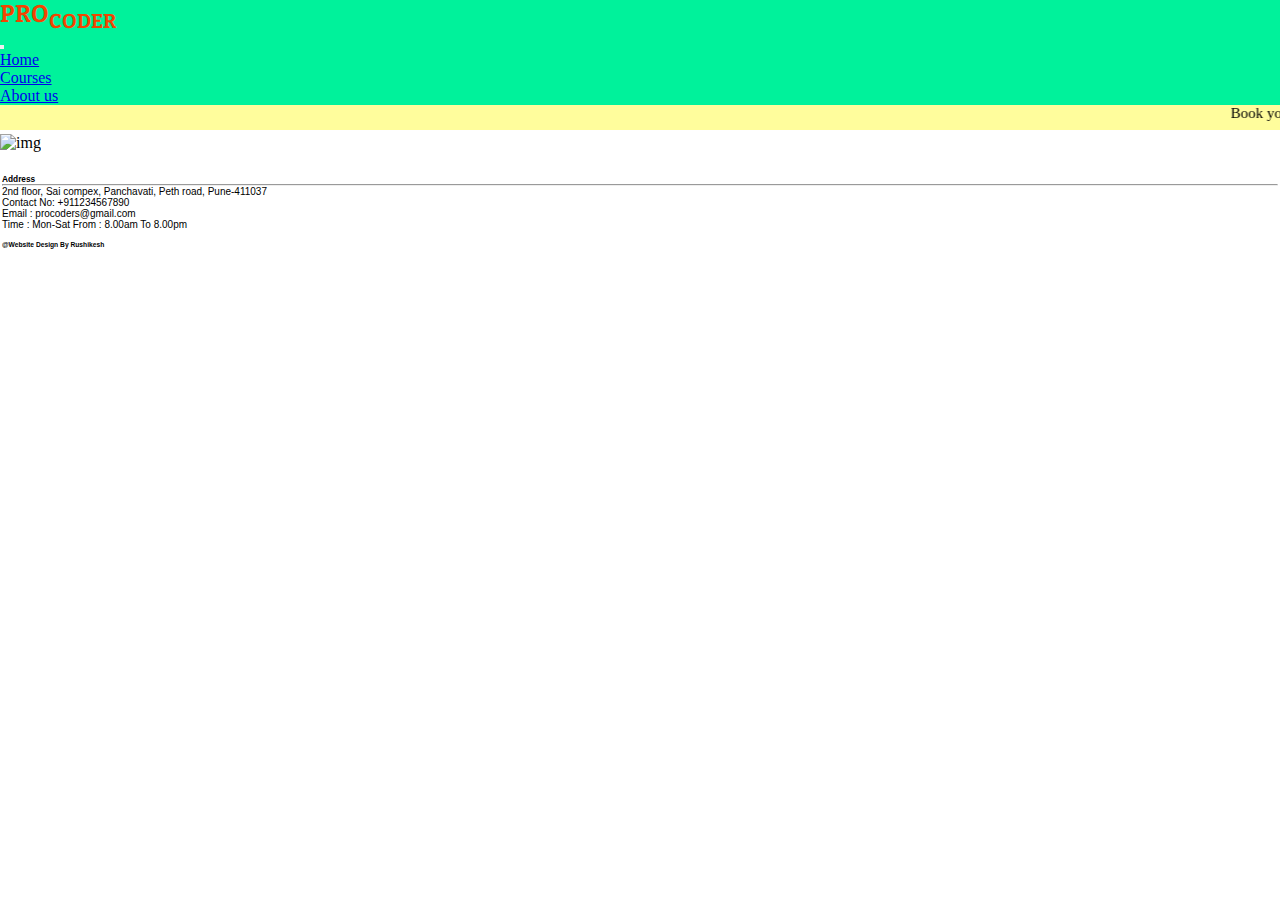
==== index.html @ a7953fdc "Add files via upload" ====
<!DOCTYPE html>
<html lang="en">
    <head>
        <title>PROCODER</title>
        <meta charset="UTF-8">
        <meta name="viewport" content="width=device-width, initial-scale=1">
        <link href="style.css" rel="stylesheet">
        <link href="https://cdn.jsdelivr.net/npm/bootstrap@5.3.0-alpha1/dist/css/bootstrap.min.css" rel="stylesheet" integrity="sha384-GLhlTQ8iRABdZLl6O3oVMWSktQOp6b7In1Zl3/Jr59b6EGGoI1aFkw7cmDA6j6gD" crossorigin="anonymous">

        <link href="https://fonts.googleapis.com/css2?family=Bitter:ital,wght@1,600&family=Dancing+Script:wght@500&family=Satisfy&display=swap" rel="stylesheet">
        <link href="https://fonts.googleapis.com/css2?family=Raleway:ital,wght@1,300;1,600&display=swap" rel="stylesheet">
    </head>
    <body>
        <nav class="navbar navbar-expand-lg" >
            <div class="container-fluid">
              <h2 class="heading">PRO<sub>CODER</sub></h2>
              <button class="navbar-toggler" type="button" data-bs-toggle="collapse" data-bs-target="#navbarSupportedContent" aria-controls="navbarSupportedContent" aria-expanded="false" aria-label="Toggle navigation">
                <span class="navbar-toggler-icon"></span>
              </button>
              <div class="collapse navbar-collapse" id="navbarSupportedContent">
                <ul class="navbar-nav me-auto mb-2 mb-lg-0">
                  <li class="nav-item">
                    <a class="nav-link"  href="/">Home</a>
                  </li>
                  <li class="nav-item">
                    <a class="nav-link"   href="/courses.html">Courses</a>
                  </li>
                  <li class="nav-item">
                    <a class="nav-link"   href="/about.html">About us</a>
                  </li>
                </ul>
              </div>
            </div>
        </nav>
        <marquee width="100%" direction="left" height="25px">
            <p>Book your seat today and get 20% off on all courses. To Book your seat, contact us our team member will provide you all information regarding course you are interested in.</p>
        </marquee>

        <div class="container-fluid">
            <img src="https://www.classicinformatics.com/hubfs/full-stack%20developer.png" alt="img">
        </div>

        <footer class="text-center bg-dark text-white">
            <h5 class="py-2">Address</h5>
            <hr class="w-25 m-auto mb-3" />
            <p>2nd floor, Sai compex, Panchavati, Peth road, Pune-411037</p>
            <p>Contact No: +911234567890</p>
            <p>Email : procoders@gmail.com</p>
            <p>Time : Mon-Sat      From : 8.00am To 8.00pm</p>
            <br/>
            <h6>@Website Design By Rushikesh</h6>
            <br/>
        </footer>
    </body>



    <script src="https://cdn.jsdelivr.net/npm/bootstrap@5.3.0-alpha1/dist/js/bootstrap.bundle.min.js" integrity="sha384-w76AqPfDkMBDXo30jS1Sgez6pr3x5MlQ1ZAGC+nuZB+EYdgRZgiwxhTBTkF7CXvN" crossorigin="anonymous">
    </script>
</html>
---- style.css ----
*{
    box-sizing: border-box;
    padding: 0px;
    margin: 0px;
}
.navbar{
    background-color: rgba(0, 242, 155, 1);
}
a{
    cursor: pointer;
}
.heading{
    color:rgba(242, 69, 0, 1);
    font-family: 'Bitter', serif;
}
marquee{
    background-color: rgba(255, 253, 156, 1);
    font-family: 'Cormorant Garamond', serif;
    color: black;
    font-size: 15px;
}
footer{
    margin-top: 20px;
    padding: 2px;
    font-family: sans-serif;
    font-size: 10px;
}
div{
    padding: 0;
    margin: 0;
}
img{
    width: 100%;
    height: 500px;
}
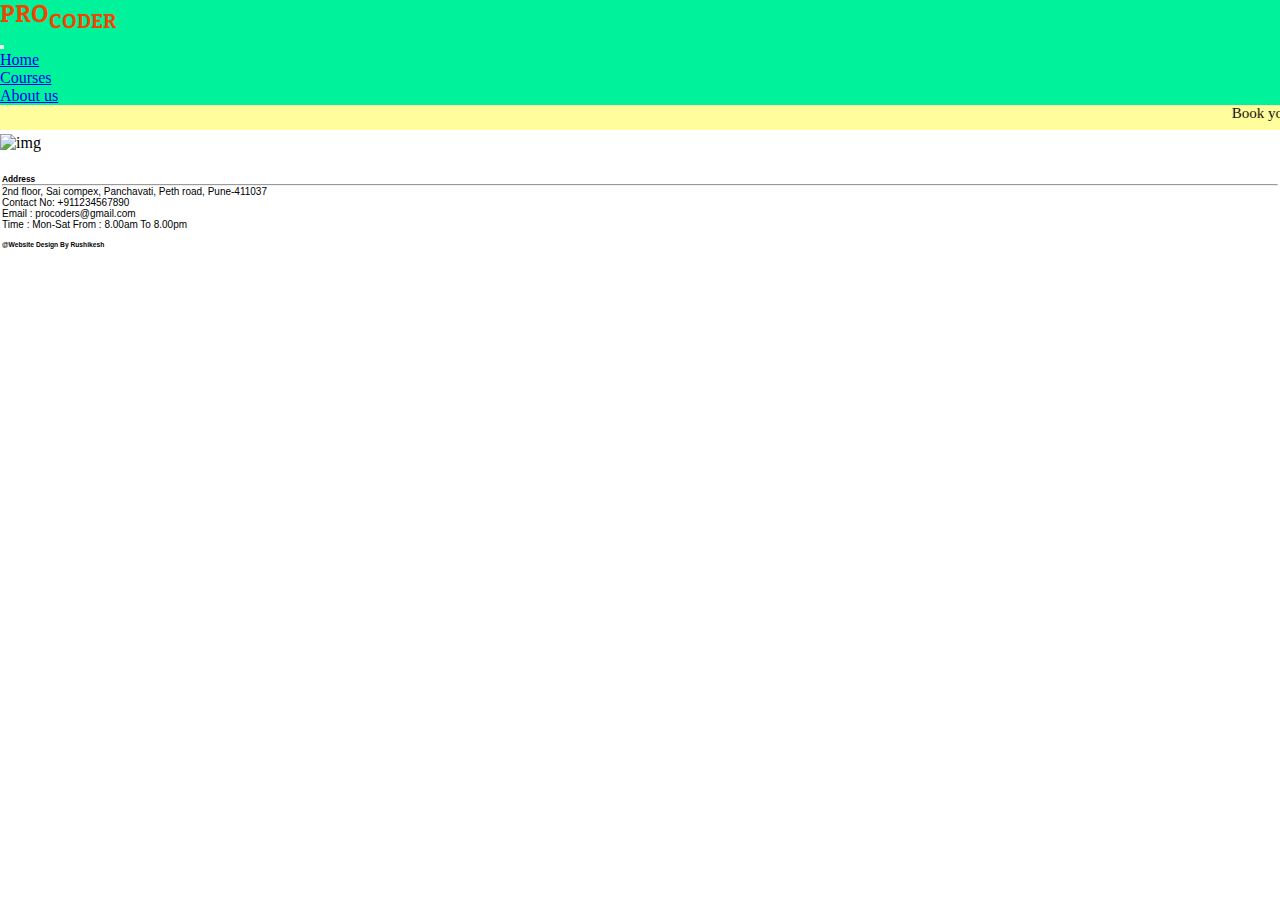
==== commit ddb62e97: "Update index.html" ====
--- a/index.html
+++ b/index.html
@@ -20,13 +20,13 @@
               <div class="collapse navbar-collapse" id="navbarSupportedContent">
                 <ul class="navbar-nav me-auto mb-2 mb-lg-0">
                   <li class="nav-item">
-                    <a class="nav-link"  href="/">Home</a>
+                    <a class="nav-link"  href="index.html">Home</a>
                   </li>
                   <li class="nav-item">
-                    <a class="nav-link"   href="/courses.html">Courses</a>
+                    <a class="nav-link"   href="courses.html">Courses</a>
                   </li>
                   <li class="nav-item">
-                    <a class="nav-link"   href="/about.html">About us</a>
+                    <a class="nav-link"   href="about.html">About us</a>
                   </li>
                 </ul>
               </div>
@@ -57,4 +57,4 @@
 
     <script src="https://cdn.jsdelivr.net/npm/bootstrap@5.3.0-alpha1/dist/js/bootstrap.bundle.min.js" integrity="sha384-w76AqPfDkMBDXo30jS1Sgez6pr3x5MlQ1ZAGC+nuZB+EYdgRZgiwxhTBTkF7CXvN" crossorigin="anonymous">
     </script>
-</html>+</html>
